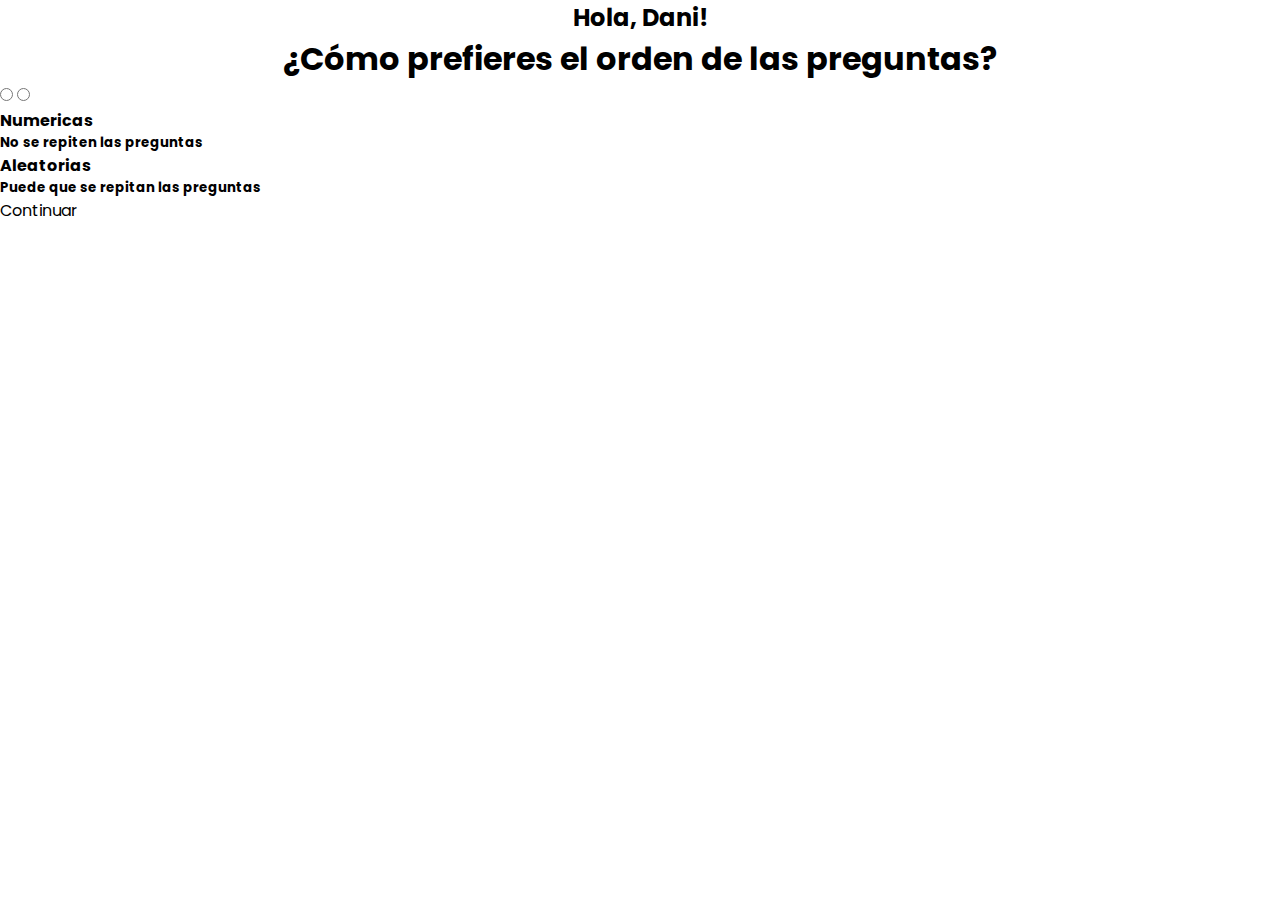
==== index.html @ a94200a8 "Add files via upload" ====
<!DOCTYPE html>
<html>
<head>
	<meta charset="utf-8">
	<meta name="viewport" content="width=device-width, initial-scale=1">
	<title>Random Question</title>
	<link rel="stylesheet" type="text/css" href="index.css">
	<script type="text/javascript" src="options.js"></script>
</head>
<body>
	<div class="whOne flex" id="divPrin">
		<div class="flex" id="divSub">
			<div style="text-align: center;">
				<h2>Hola, Dani!</h2>
				<h1>¿Cómo prefieres el orden de las preguntas?</h1>
			</div>
			<input type="radio" id="orden" name="options" value="orden" onclick="changeColor(1)">
			<input type="radio" id="random" name="options" value="random" onclick="changeColor(2)"> 
			<label id="lblOrden" for="orden" class="divOptions flex">
				<h4 class="fontH4">Numericas</h4>
				<h5>No se repiten las preguntas</h5>
			</label>
			<label id="lblRandom" for="random" class="divOptions flex">
				<h4 class="fontH4">Aleatorias</h4>
				<h5>Puede que se repitan las preguntas</h5>
			</label>
			<label class="flex" id="sendOpt" onclick="optionsRdb()">Continuar</label>
		</div>
	</div>
</body>
</html>
---- index.css ----
@import url('https://fonts.googleapis.com/css2?family=Edu+AU+VIC+WA+NT+Pre:wght@400..700&display=swap');
@import url('https://fonts.googleapis.com/css2?family=Poppins:ital,wght@0,100;0,200;0,300;0,400;0,500;0,600;0,700;0,800;0,900;1,100;1,200;1,300;1,400;1,500;1,600;1,700;1,800;1,900&display=swap');
*{
	margin: 0;
	padding: 0;
	box-sizing: border-box;
	font-family: 'Poppins';
}
@media screen and (max-width: 1080px) and (min-width: 0px) and (min-height: 0px) {  
.whOne{
	position: absolute;
	width: 100%;
	height: 100%;
}
.flex{
	display: flex;
	justify-content: center;
	align-items: center;
}
.divOptions{
	width: 100%;
	height: 20%;
	flex-direction: column;
	background-color: #ddd0fe;
	border-radius: 15px;
	transition: 500ms ease;
}
.fontH4{
	font-family: 'Edu AU VIC WA NT Pre';
	font-size: 21px;
}
#divPrin{
	background-color: #f5edfc;
}
#divSub{
	width: 80%;
	height: 70%;
	justify-content: space-between;
	flex-direction: column;
}
#sendOpt{
	width: 80%;
	height: 8%;
	background-color: #93e4f7;
	border-radius: 30px;
	color: #fff;
	text-shadow: 0px 5px 10px rgba(0, 0, 0, 0.4);
	box-shadow: 0px 5px 15px rgba(0, 0, 0, 0.1);
}
h1{
	font-weight: 600;
	font-size: 26px;
	text-align: center;
}
h2{
	opacity: 0.7;
	font-weight: 500;
	margin-bottom: 5px;
}
h4{
	font-weight: 400;
}
h5{
	opacity: 0.5;
	font-weight: 300;
}
input[type="radio"]{
	display: none;
}
}
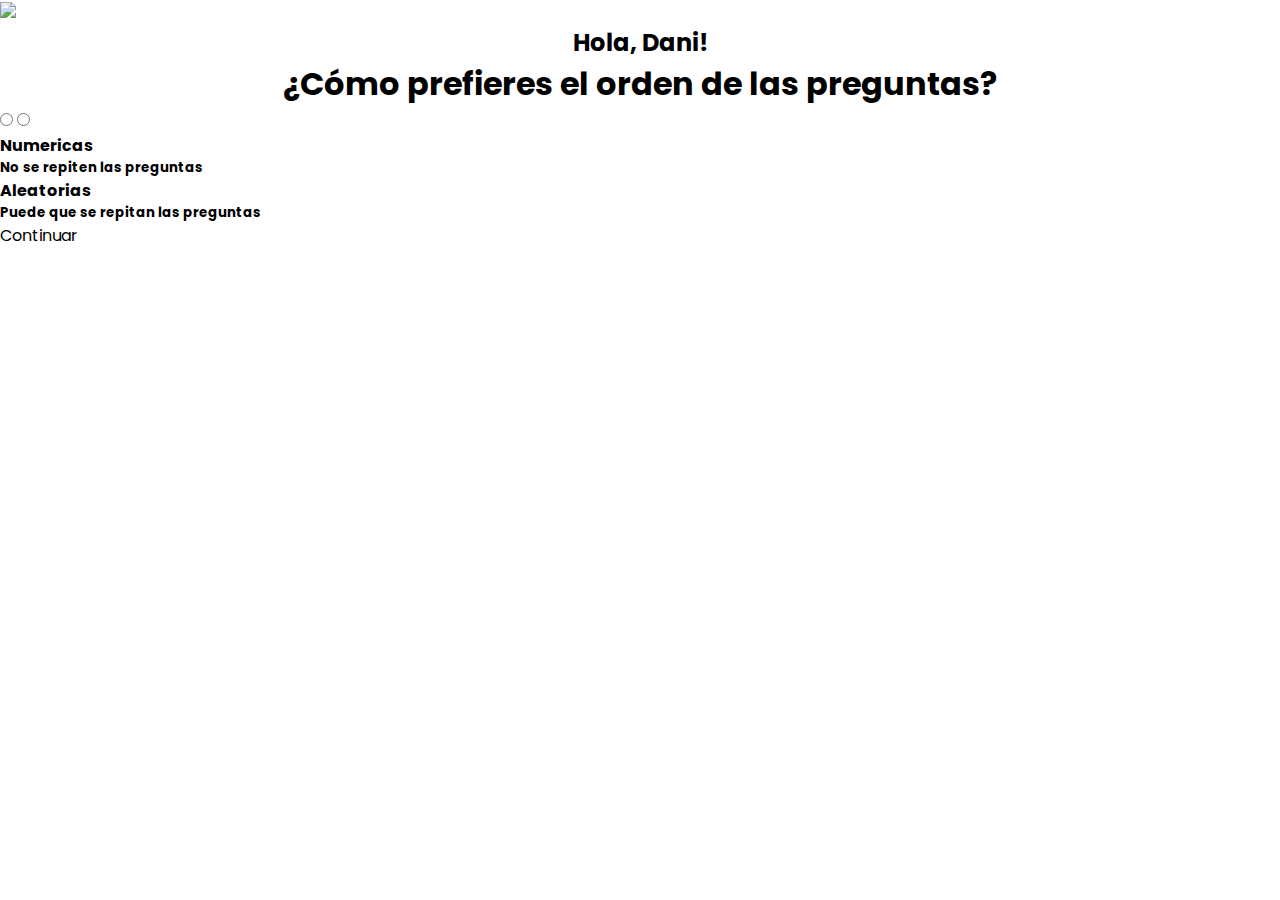
==== commit fe4446cc: "Add files via upload" ====
--- a/index.html
+++ b/index.html
@@ -9,19 +9,20 @@
 </head>
 <body>
 	<div class="whOne flex" id="divPrin">
-		<div class="flex" id="divSub">
+		<div class="flex" id="divSubPrin">
+			<img src="heart.gif" id="heartGif">
 			<div style="text-align: center;">
-				<h2>Hola, Dani!</h2>
+				<h2 id="helloDani" class="fontH">Hola, Dani!</h2>
 				<h1>¿Cómo prefieres el orden de las preguntas?</h1>
 			</div>
 			<input type="radio" id="orden" name="options" value="orden" onclick="changeColor(1)">
 			<input type="radio" id="random" name="options" value="random" onclick="changeColor(2)"> 
 			<label id="lblOrden" for="orden" class="divOptions flex">
-				<h4 class="fontH4">Numericas</h4>
+				<h4 class="fontH">Numericas</h4>
 				<h5>No se repiten las preguntas</h5>
 			</label>
 			<label id="lblRandom" for="random" class="divOptions flex">
-				<h4 class="fontH4">Aleatorias</h4>
+				<h4 class="fontH">Aleatorias</h4>
 				<h5>Puede que se repitan las preguntas</h5>
 			</label>
 			<label class="flex" id="sendOpt" onclick="optionsRdb()">Continuar</label>
--- a/index.css
+++ b/index.css
@@ -24,8 +24,9 @@
 	background-color: #ddd0fe;
 	border-radius: 15px;
 	transition: 500ms ease;
+	box-shadow: 0px 0px 15px rgba(0, 0, 0, 0.05);
 }
-.fontH4{
+.fontH{
 	font-family: 'Edu AU VIC WA NT Pre';
 	font-size: 21px;
 }
@@ -38,6 +39,15 @@
 	justify-content: space-between;
 	flex-direction: column;
 }
+#divSubPrin{
+	width: 80%;
+	height: 80%;
+	justify-content: space-between;
+	flex-direction: column;
+}
+#heartGif{
+	width: 30%;
+}
 #sendOpt{
 	width: 80%;
 	height: 8%;
@@ -45,7 +55,10 @@
 	border-radius: 30px;
 	color: #fff;
 	text-shadow: 0px 5px 10px rgba(0, 0, 0, 0.4);
-	box-shadow: 0px 5px 15px rgba(0, 0, 0, 0.1);
+	box-shadow: 0px 5px 15px rgba(0, 0, 0, 0.2);
+}
+#helloDani{
+	font-size: 24px;
 }
 h1{
 	font-weight: 600;
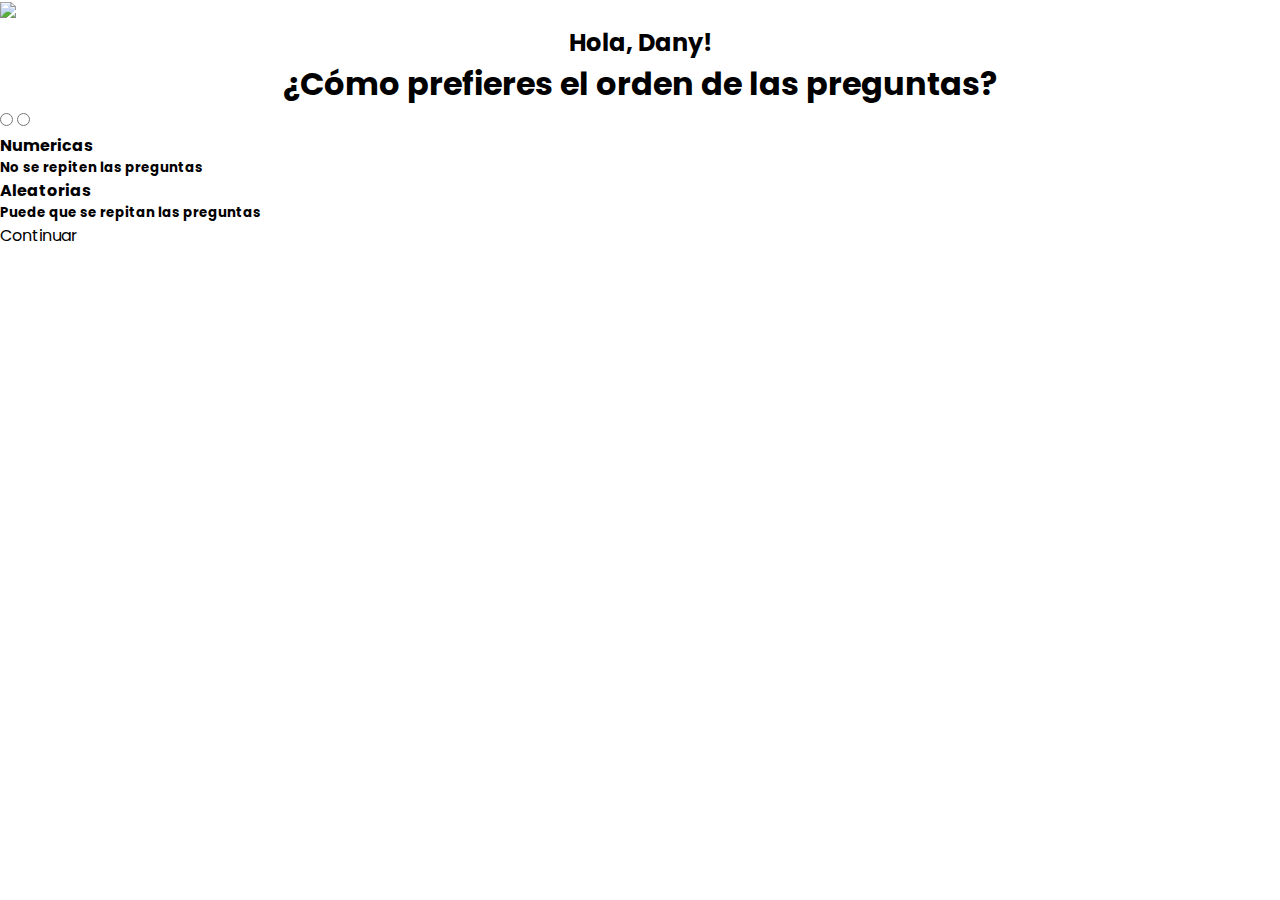
==== commit 4990ed93: "Update index.html" ====
--- a/index.html
+++ b/index.html
@@ -12,7 +12,7 @@
 		<div class="flex" id="divSubPrin">
 			<img src="heart.gif" id="heartGif">
 			<div style="text-align: center;">
-				<h2 id="helloDani" class="fontH">Hola, Dani!</h2>
+				<h2 id="helloDani" class="fontH">Hola, Dany!</h2>
 				<h1>¿Cómo prefieres el orden de las preguntas?</h1>
 			</div>
 			<input type="radio" id="orden" name="options" value="orden" onclick="changeColor(1)">
@@ -29,4 +29,4 @@
 		</div>
 	</div>
 </body>
-</html>+</html>
--- a/index.css
+++ b/index.css
@@ -25,6 +25,7 @@
 	border-radius: 15px;
 	transition: 500ms ease;
 	box-shadow: 0px 0px 15px rgba(0, 0, 0, 0.05);
+	margin: 20px;
 }
 .fontH{
 	font-family: 'Edu AU VIC WA NT Pre';
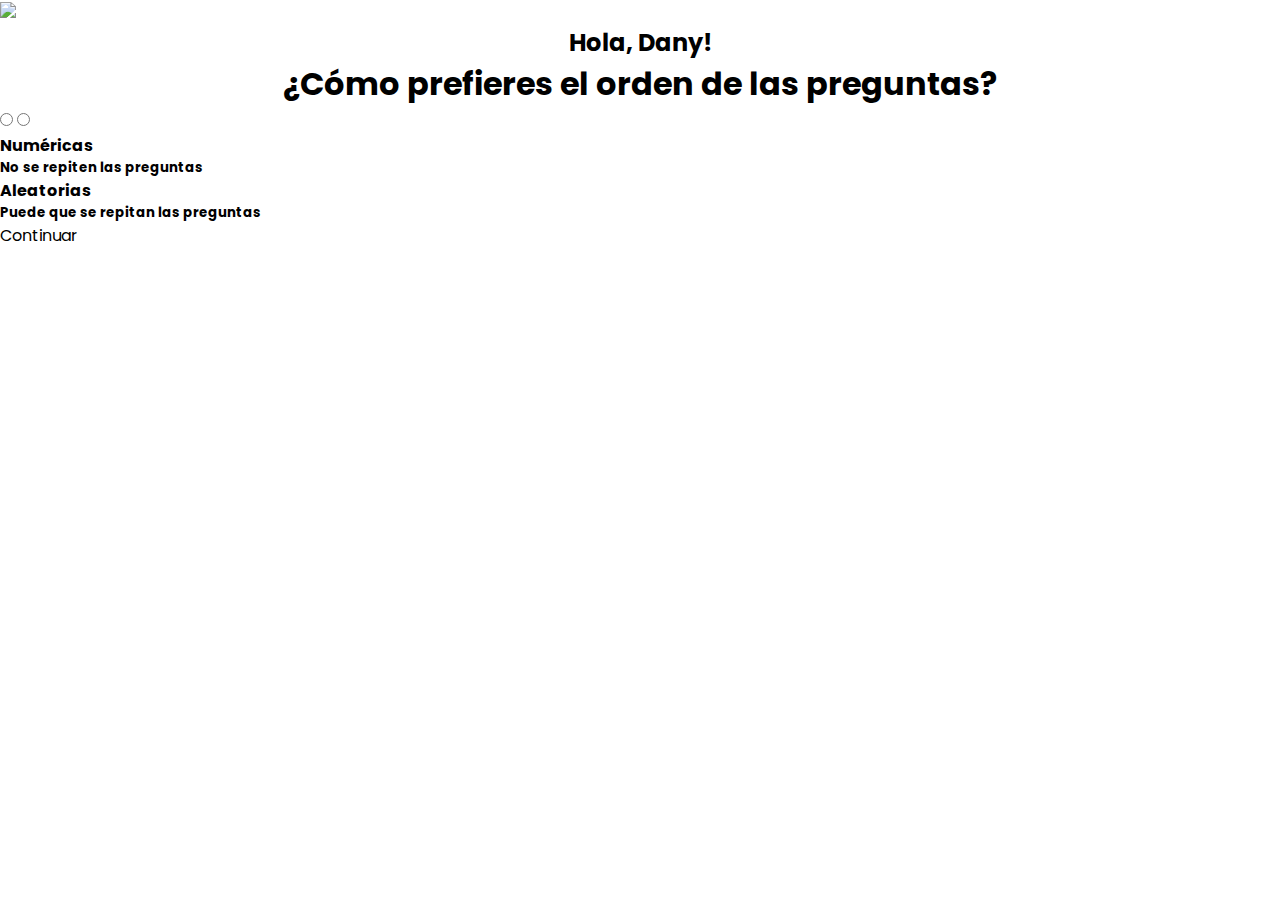
==== commit a3d37b6f: "Update index.html" ====
--- a/index.html
+++ b/index.html
@@ -18,7 +18,7 @@
 			<input type="radio" id="orden" name="options" value="orden" onclick="changeColor(1)">
 			<input type="radio" id="random" name="options" value="random" onclick="changeColor(2)"> 
 			<label id="lblOrden" for="orden" class="divOptions flex">
-				<h4 class="fontH">Numericas</h4>
+				<h4 class="fontH">Numéricas</h4>
 				<h5>No se repiten las preguntas</h5>
 			</label>
 			<label id="lblRandom" for="random" class="divOptions flex">
